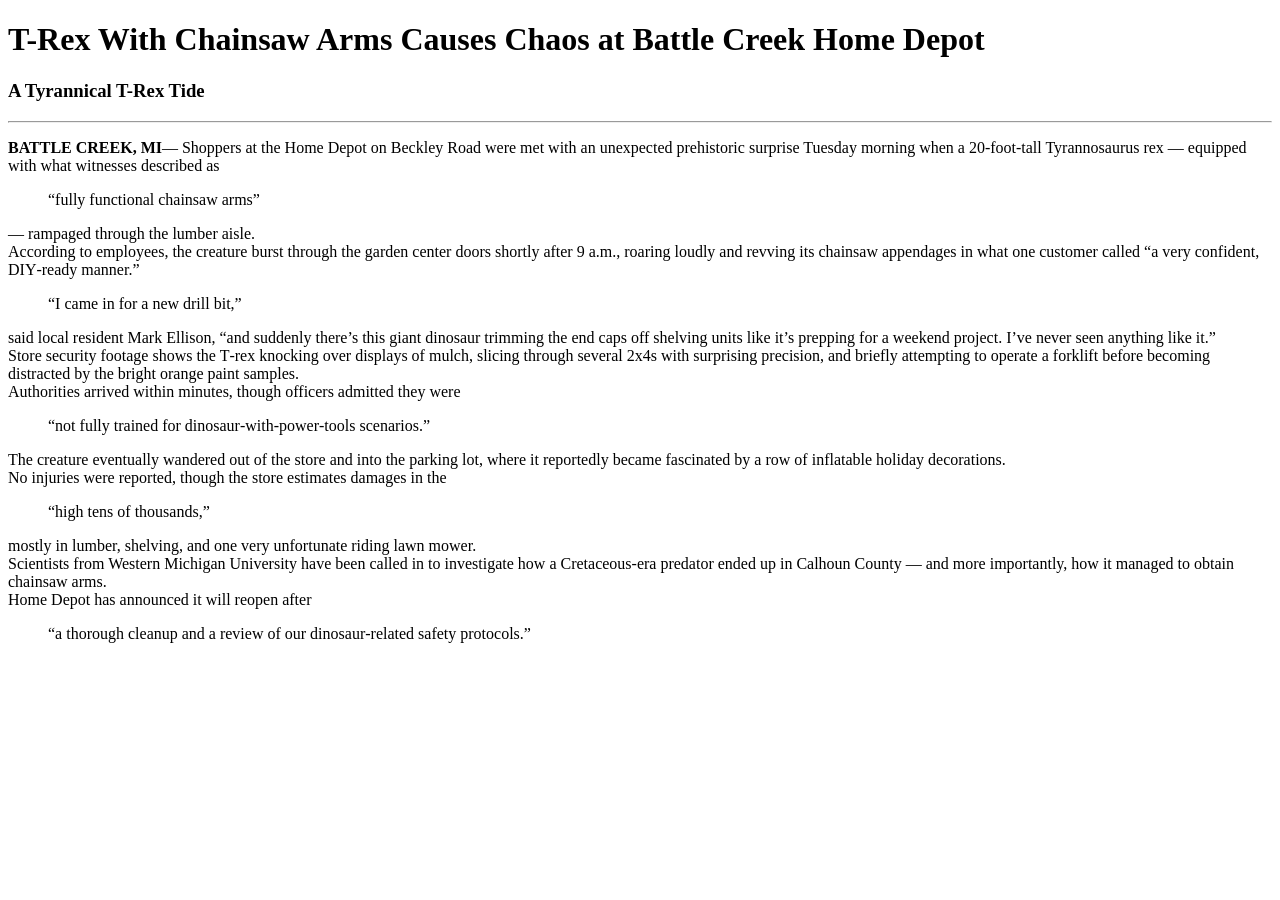
==== article.html @ 9295e0a7 "Update article.html" ====
<!DOCTYPE html>
<html lang="en">
<head>
    <meta charset="UTF-8">
    <meta name="viewport" content="width=device-width, initial-scale=1.0">
    <title>Document</title>
    <style> p { font-family: "Comic Sans MS", "Comic Sans", cursive; } </style>
</head>

<body>
    <h1>T-Rex With Chainsaw Arms Causes Chaos at Battle Creek Home Depot</h1>
    <h3>A Tyrannical T-Rex Tide</h3>
    <hr>
    <p> <strong>BATTLE CREEK, MI</strong>— Shoppers at the Home Depot on Beckley Road were met with an unexpected prehistoric surprise Tuesday morning when a 20-foot-tall Tyrannosaurus rex — equipped with what witnesses described as <blockquote>“fully functional chainsaw arms”</blockquote> — rampaged through the lumber aisle.<br>
<!-- I know it looks sketch that I know CSS, but i was taught it pretty recently by a class offered at Olivet -->

According to employees, the creature burst through the garden center doors shortly after 9 a.m., roaring loudly and revving its chainsaw appendages in what one customer called “a very confident, DIY‑ready manner.” <br>

<blockquote>“I came in for a new drill bit,”</blockquote> said local resident Mark Ellison, “and suddenly there’s this giant dinosaur trimming the end caps off shelving units like it’s prepping for a weekend project. I’ve never seen anything like it.” <br>

Store security footage shows the T‑rex knocking over displays of mulch, slicing through several 2x4s with surprising precision, and briefly attempting to operate a forklift before becoming distracted by the bright orange paint samples. <br>

Authorities arrived within minutes, though officers admitted they were <blockquote>“not fully trained for dinosaur‑with‑power‑tools scenarios.”</blockquote> The creature eventually wandered out of the store and into the parking lot, where it reportedly became fascinated by a row of inflatable holiday decorations. <br>

No injuries were reported, though the store estimates damages in the <blockquote>“high tens of thousands,”</blockquote> mostly in lumber, shelving, and one very unfortunate riding lawn mower. <br>

Scientists from Western Michigan University have been called in to investigate how a Cretaceous-era predator ended up in Calhoun County — and more importantly, how it managed to obtain chainsaw arms. <br>

Home Depot has announced it will reopen after <blockquote>“a thorough cleanup and a review of our dinosaur‑related safety protocols.”</blockquote> <br> </p>
</body>
</html>
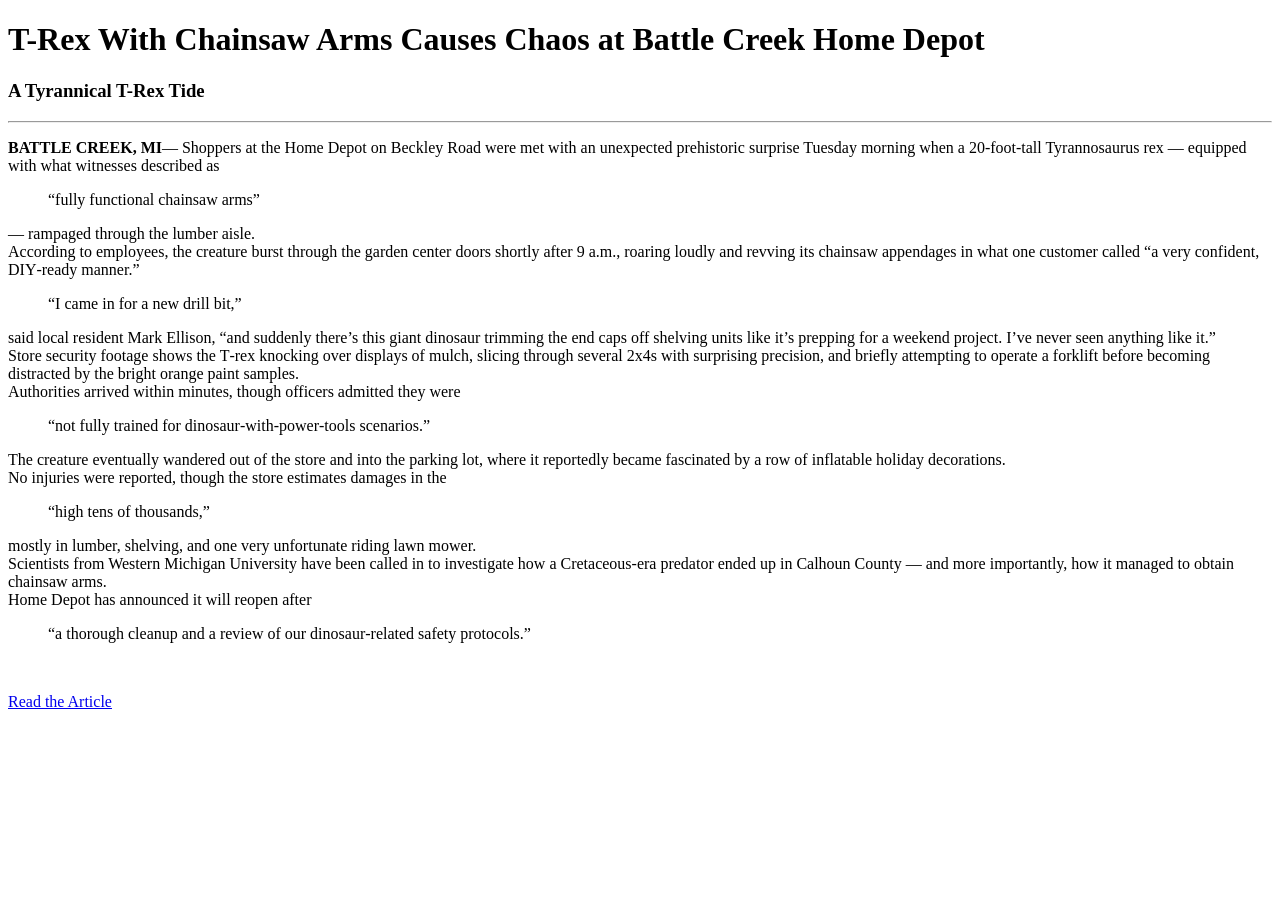
==== commit aeb1ef66: "Update article.html" ====
--- a/article.html
+++ b/article.html
@@ -27,6 +27,6 @@
 
 Scientists from Western Michigan University have been called in to investigate how a Cretaceous-era predator ended up in Calhoun County — and more importantly, how it managed to obtain chainsaw arms. <br>
 
-Home Depot has announced it will reopen after <blockquote>“a thorough cleanup and a review of our dinosaur‑related safety protocols.”</blockquote> <br> </p>
+Home Depot has announced it will reopen after <blockquote>“a thorough cleanup and a review of our dinosaur‑related safety protocols.”</blockquote> <br> </p> <a href="article.html">Read the Article</a>
 </body>
 </html>
